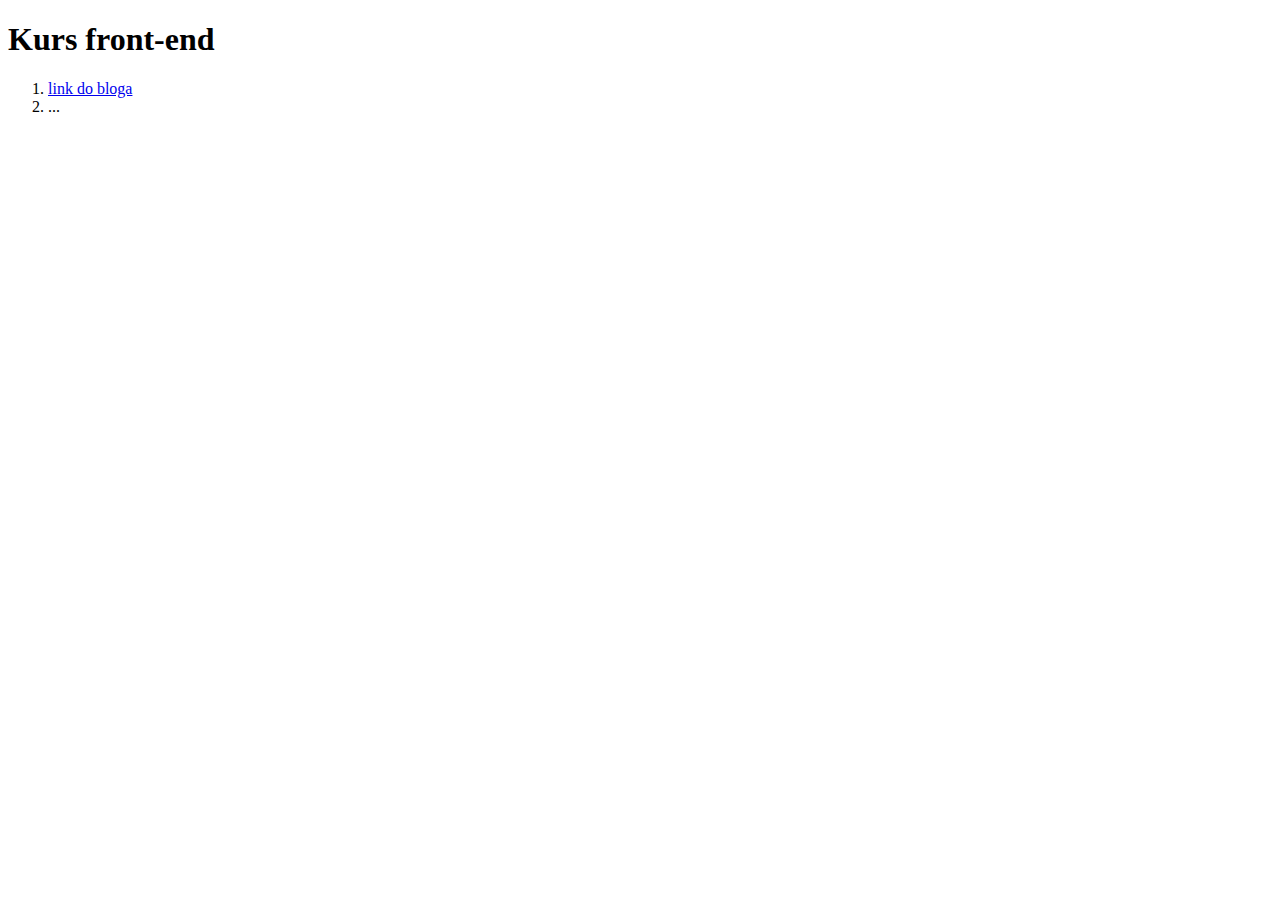
==== index.html @ a49b8e81 "zadanie1" ====
<!DOCTYPE html>
<html lang="en">
<head>
    <meta charset="UTF-8">
    <meta name="viewport" content="width=device-width, initial-scale=1.0">
    <title>Kurs front-end</title>
</head>
<body>
    <header>
        <h1>Kurs front-end</h1>
      </header> 

      <main>
        <section>
            <ol>
                <li><a href="/blog">link do bloga</a></li>
                <li>...</li>
            </ol>
        </section>
      </main>
</body>
</html>
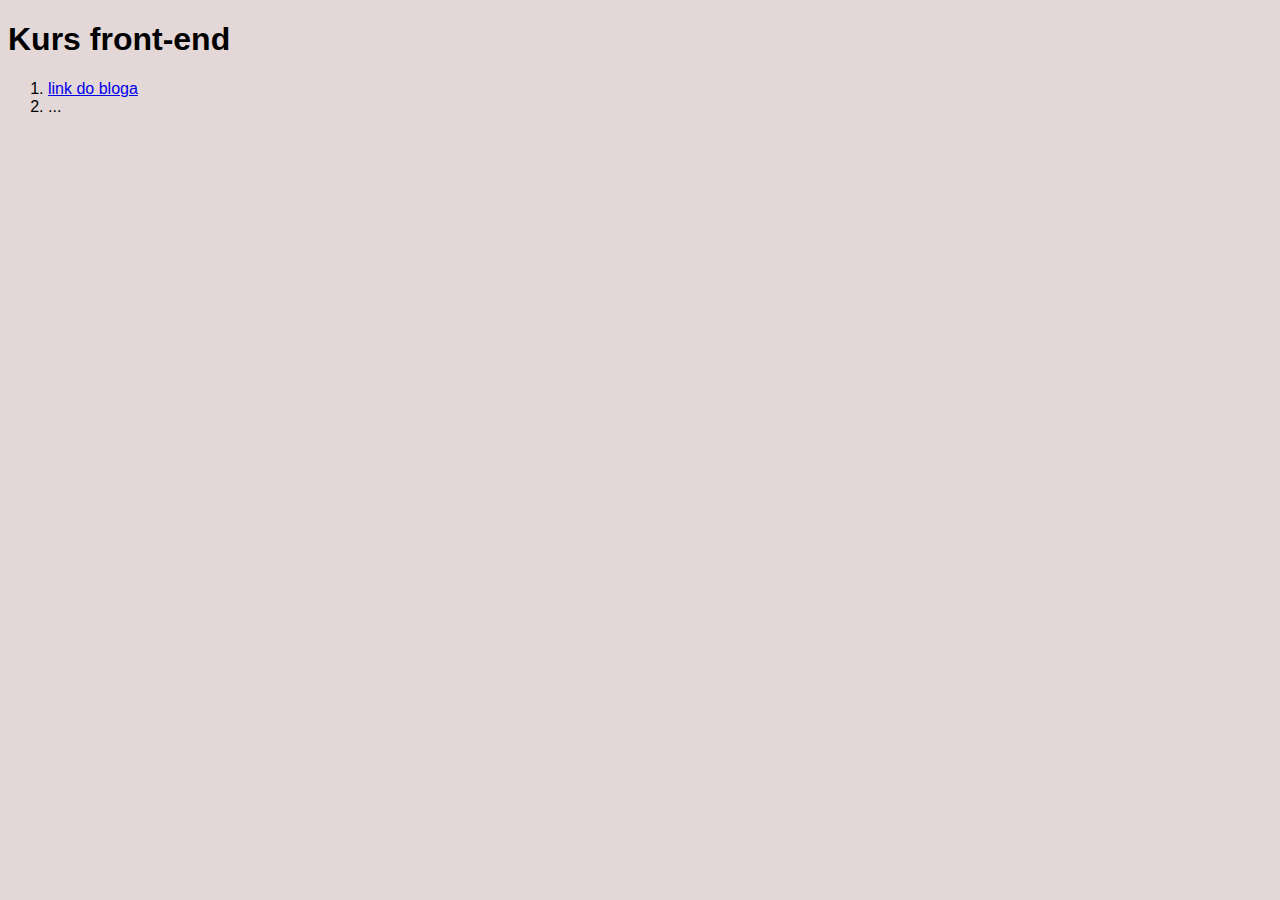
==== commit 0de756d2: "master page" ====
--- a/index.html
+++ b/index.html
@@ -4,6 +4,7 @@
     <meta charset="UTF-8">
     <meta name="viewport" content="width=device-width, initial-scale=1.0">
     <title>Kurs front-end</title>
+    <link rel="stylesheet" href="style.css">
 </head>
 <body>
     <header>
--- a/style.css
+++ b/style.css
@@ -0,0 +1,5 @@
+body {
+  background-color: #e3d7d7;
+  font-family: 'Gill Sans', 'Gill Sans MT', Calibri, 'Trebuchet MS', sans-serif;
+}
+/*# sourceMappingURL=style.css.map */